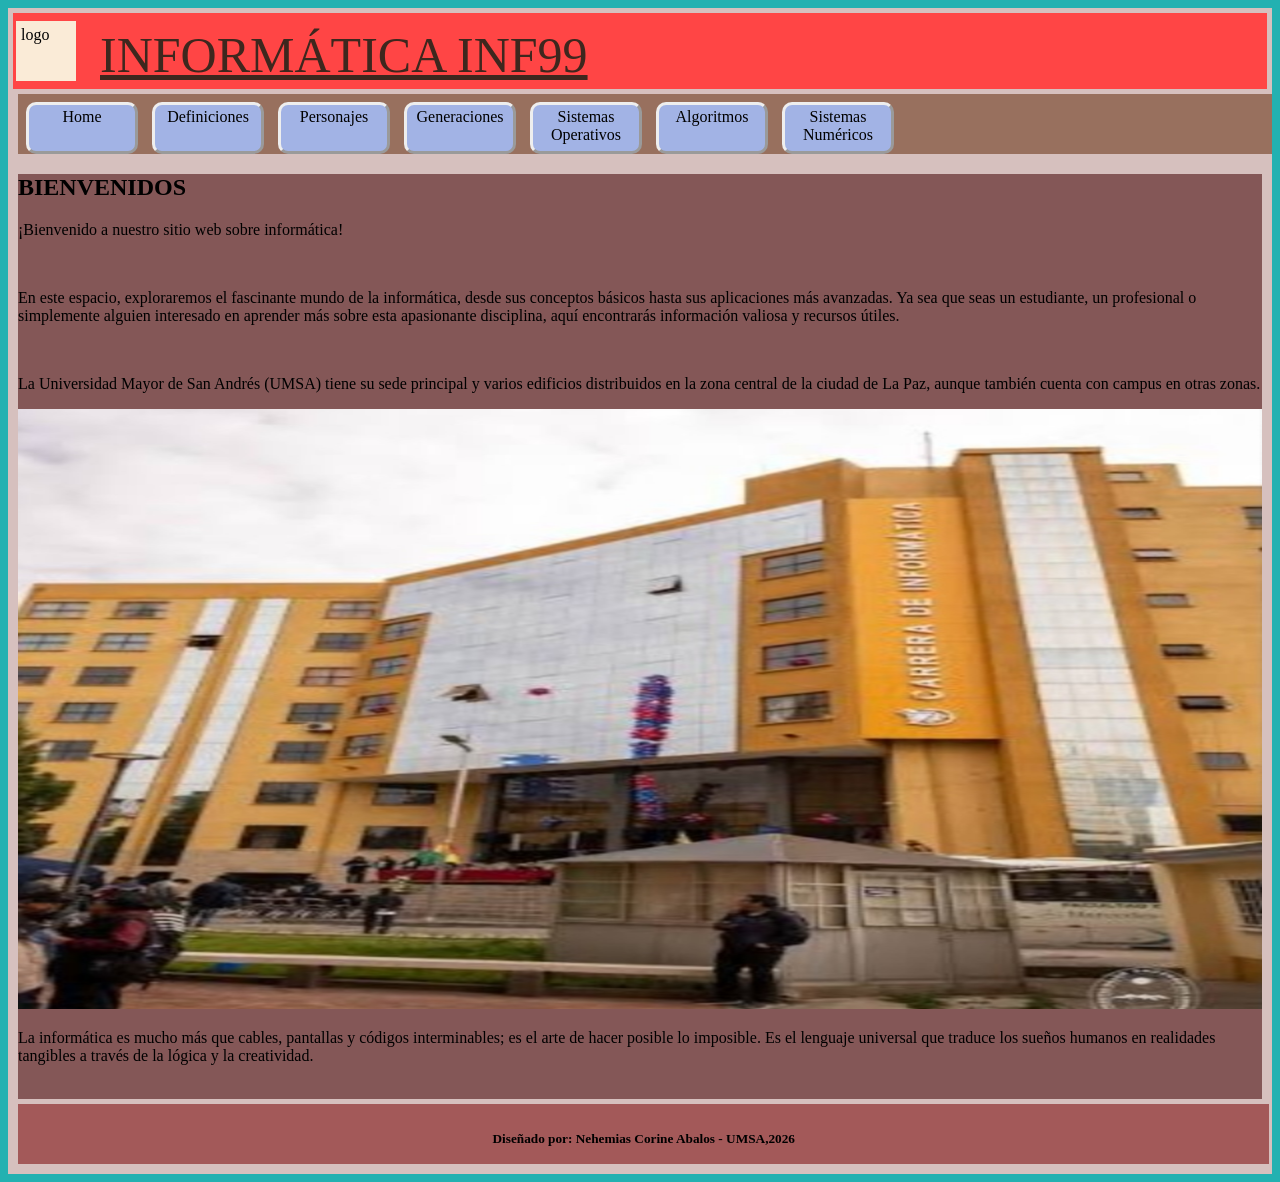
==== index.html @ f6cba8eb "Add files via upload" ====
<!DOCTYPE html>
<html lang="en">
<head>
    <meta charset="UTF-8">
    <meta name="viewport" content="width=device-width, initial-scale=1.0">
    <title>index</title>
    <link rel="stylesheet" href="css/estilos.css">
    
</head>
<body>
    <div class="padre">
        <header>
            <table>
                <tr>
                    <td><div class="logo">logo</div></td>
                    <td><div class="titulo">INFORMÁTICA INF99</div></td>
                </tr>
            </table>
        </header>
        <nav>
            <table>
                <tr>
                    <td><div class="caja"><a href="#">Home</a></div></td>
                    <td><div class="caja"><a href="pags/definiciones.html">Definiciones</a></div></td>
                    <td><div class="caja"><a href="pags/personajes.html">Personajes</a></div></td>
                    <td><div class="caja"><a href="pags/generaciones.html">Generaciones</a></div></td>
                    <td><div class="caja"><a href="pags/sistemasoperativos.html">Sistemas Operativos</a></div></td>
                    <td><div class="caja"><a href="pags/algoritmos.html">Algoritmos</a></div></td>
                    <td><div class="caja"><a href="pags/sis_numerico.html">Sistemas Numéricos</a></div></td>
                </tr>
            </table>
        </nav>
        <section>
            <h1>BIENVENIDOS</h1>
            <p>¡Bienvenido a nuestro sitio web sobre informática!</p><br>
            <p>En este espacio, exploraremos el fascinante mundo de la informática, desde sus conceptos básicos hasta sus aplicaciones más avanzadas. Ya sea que seas un estudiante, un profesional o simplemente alguien interesado en aprender más sobre esta apasionante disciplina, aquí encontrarás información valiosa y recursos útiles.</p><br>
            <p>La Universidad Mayor de San Andrés (UMSA) tiene su sede principal y varios edificios distribuidos en la zona central de la ciudad de La Paz, aunque también cuenta con campus en otras zonas.</p>
            <img src="imags/44550.jpg" height="600px" width="100%"> <br>
            <p>La informática es mucho más que cables, pantallas y códigos interminables; es el arte de hacer posible lo imposible. Es el lenguaje universal que traduce los sueños humanos en realidades tangibles a través de la lógica y la creatividad.</p><br>

        </section>
        <footer>
            <h5>Diseñado por: Nehemias Corine Abalos - UMSA,2026</h5>
        </footer>
    </div>
</body>
</html>
---- css/estilos.css ----
body{
    background-color: rgb(35, 177, 177);
}
.padre{
    background-color: rgb(214, 192, 190);
    padding: 5px;
}
header{
    width: 100%;
    background-color: rgb(255, 69, 69);
}
.logo{
    background-color: antiquewhite;
    width: 50px;
    height: 50px;
    padding: 5px;
}
.titulo{
    
    width: 100%;
    height: 50px;
    color: rgb(62, 39, 30);
    font-size: 50px;
    font-family: Georgia;
    text-align: center;
    padding: 5px;
    text-decoration: underline;
    margin: 5px;
}
nav{
    width: 100%;
    height: 60px;
    background-color: rgb(152, 112, 94);
    margin: 5px;
}
.caja{
    width: 100px;
    height: 40px;
    border-style: outset;
    border-radius: 10px;
    background-color: rgb(162, 179, 229);
    text-align: center;
    padding: 3px;
    margin: 5px;
}
section{
    background-color: rgb(132, 87, 87);
    margin: 5px;
}
footer{
    background-color: rgb(163, 89, 89);
    margin: 5px;
    padding: 5px;
    width: 99%;
    height: 50px;
    text-align: center;
}
a{
    text-decoration: none;
    color: black;

}
a:hover{
    color: blue;
}
.caja1{
    flex-direction: flex start;
    display: flex;
    align-items: flex-start;
}
.lineas{
    background-color: rgb(23, 127, 127);
    border: 5px solid rgb(42, 40, 40);
    margin: 5px;
    padding: 5px;
    display: flex;
    flex-direction: row;
    justify-content: space-around;
}
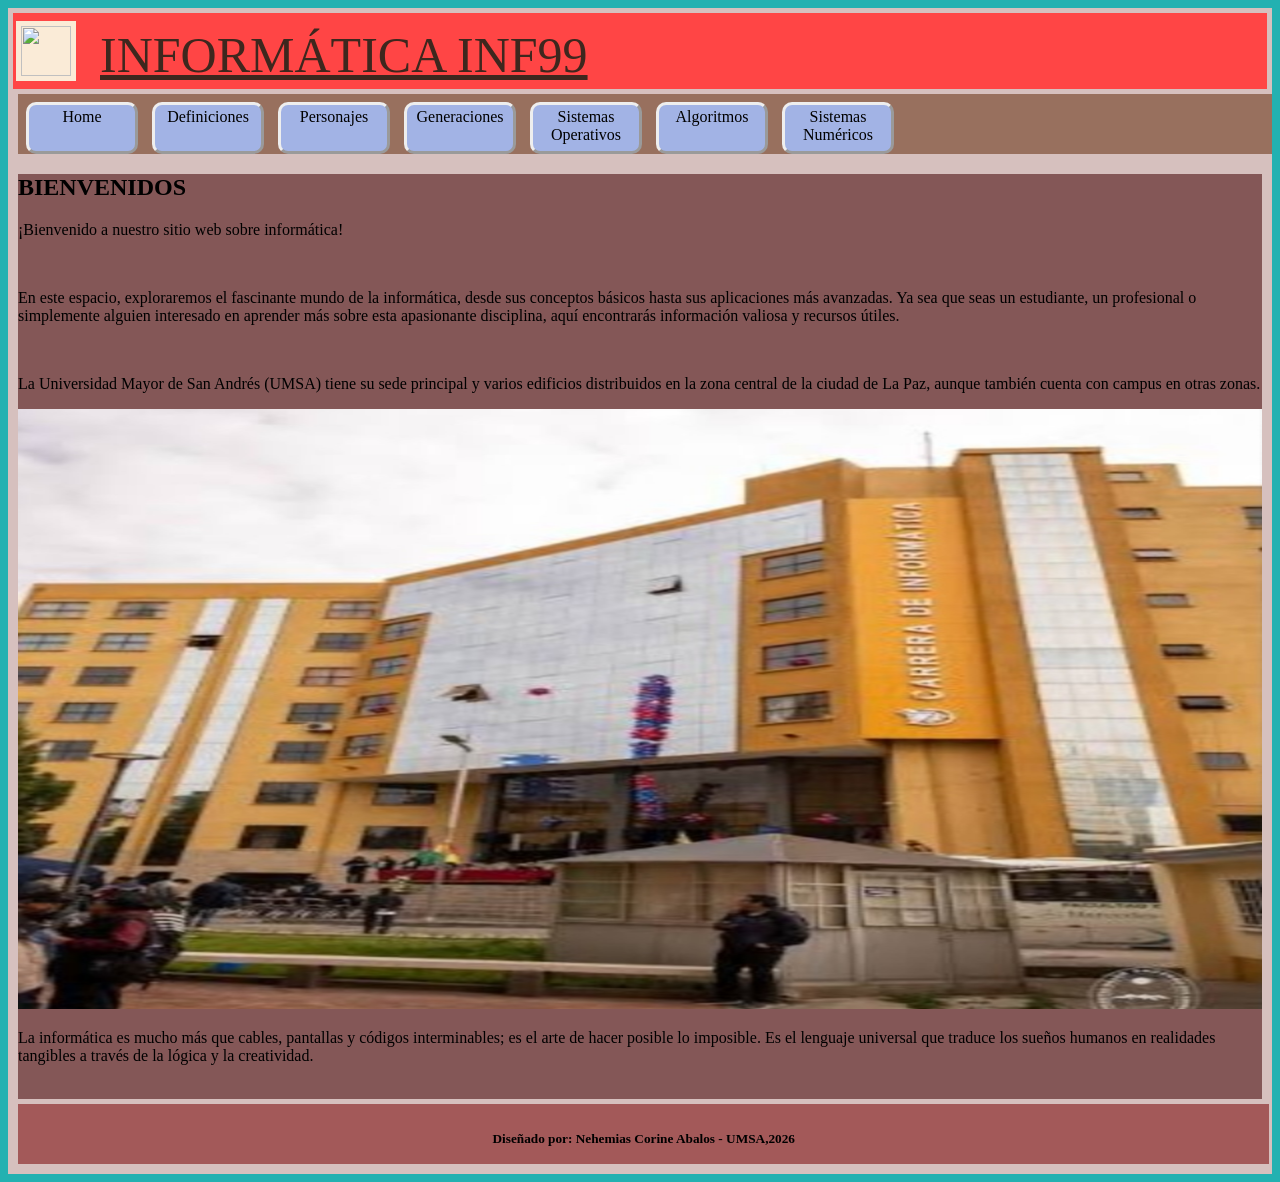
==== commit 871bff34: "Add files via upload" ====
--- a/index.html
+++ b/index.html
@@ -12,7 +12,8 @@
         <header>
             <table>
                 <tr>
-                    <td><div class="logo">logo</div></td>
+                    <td><div class="logo"><img src="../ProyectoDel27Abril/imags/logo.jpeg" alt="" height="50px" width="50px"> </div></td>
+                    
                     <td><div class="titulo">INFORMÁTICA INF99</div></td>
                 </tr>
             </table>
